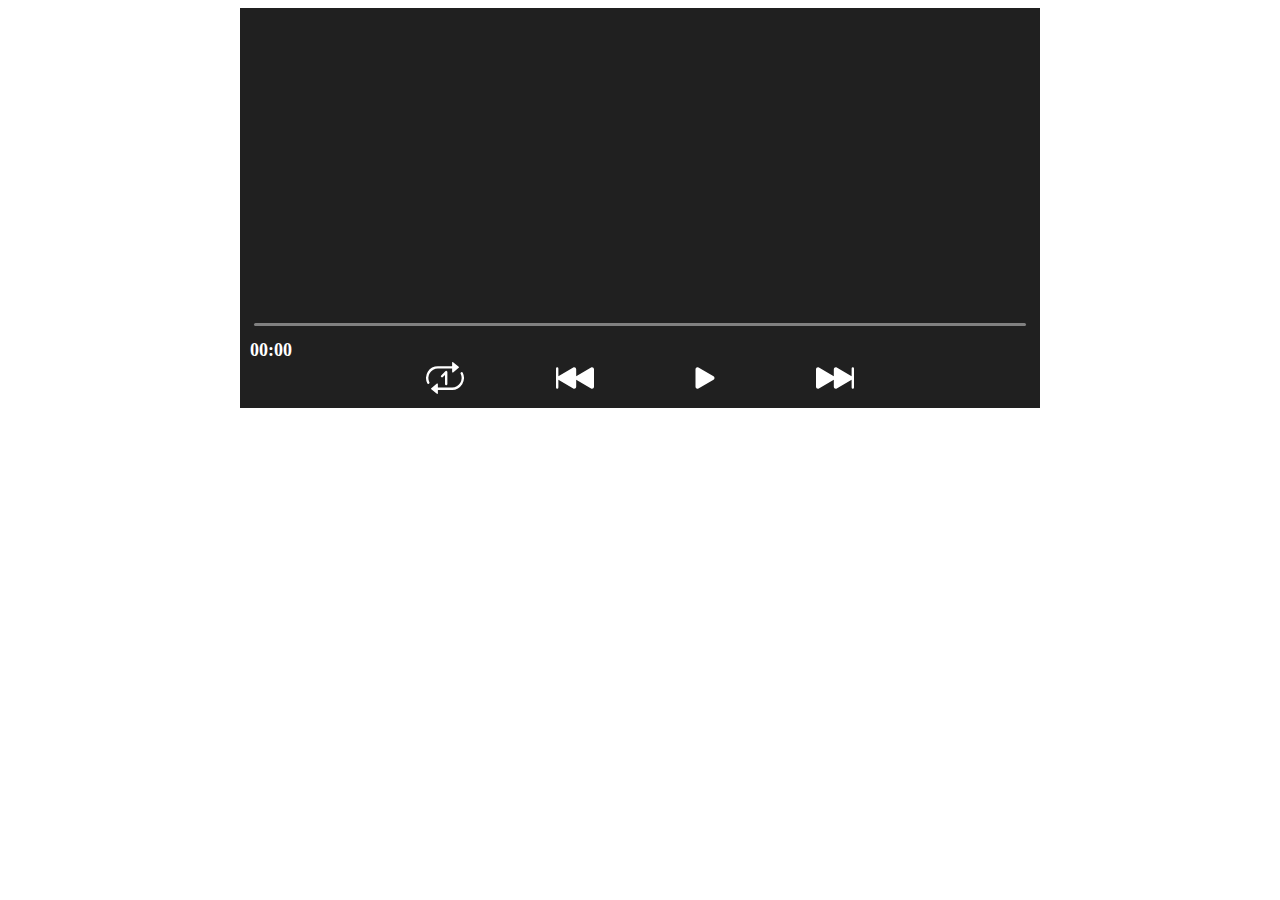
==== index.html @ 44ff8fd1 "first commit" ====
<!DOCTYPE html>
<html lang="en">
<head>
    <meta charset="UTF-8">
    <meta name="viewport" content="width=device-width, initial-scale=1.0">
    <title>Document</title>
    <link rel="stylesheet" href="style.css">
    <script src="./script.js" defer></script>
</head>
<body>

    <div class="audio-container">
        <div class="audio-controls-container">

            <div class="timeline-container">
                <div class="timeline"></div>
            </div>

            <div class="duration-container">
                <div class="current-time">00:00</div>
                <div class="total-time"></div>
            </div>

            <div class="controls">
                
                <button class="looping-btn">
                    <svg xmlns="http://www.w3.org/2000/svg"  fill="currentColor" class="repeat-1" viewBox="0 0 16 16">
                        <path d="M11 4v1.466a.25.25 0 0 0 .41.192l2.36-1.966a.25.25 0 0 0 0-.384l-2.36-1.966a.25.25 0 0 0-.41.192V3H5a5 5 0 0 0-4.48 7.223.5.5 0 0 0 .896-.446A4 4 0 0 1 5 4zm4.48 1.777a.5.5 0 0 0-.896.446A4 4 0 0 1 11 12H5.001v-1.466a.25.25 0 0 0-.41-.192l-2.36 1.966a.25.25 0 0 0 0 .384l2.36 1.966a.25.25 0 0 0 .41-.192V13h6a5 5 0 0 0 4.48-7.223Z"/>
                        <path d="M9 5.5a.5.5 0 0 0-.854-.354l-1.75 1.75a.5.5 0 1 0 .708.708L8 6.707V10.5a.5.5 0 0 0 1 0z"/>
                    </svg>

                    <svg xmlns="http://www.w3.org/2000/svg" fill="currentColor" class="loop" viewBox="0 0 16 16">
                        <path d="M11 5.466V4H5a4 4 0 0 0-3.584 5.777.5.5 0 1 1-.896.446A5 5 0 0 1 5 3h6V1.534a.25.25 0 0 1 .41-.192l2.36 1.966c.12.1.12.284 0 .384l-2.36 1.966a.25.25 0 0 1-.41-.192m3.81.086a.5.5 0 0 1 .67.225A5 5 0 0 1 11 13H5v1.466a.25.25 0 0 1-.41.192l-2.36-1.966a.25.25 0 0 1 0-.384l2.36-1.966a.25.25 0 0 1 .41.192V12h6a4 4 0 0 0 3.585-5.777.5.5 0 0 1 .225-.67Z"/>
                    </svg>
                </button>

                <button class="backward-btn">
                    <svg xmlns="http://www.w3.org/2000/svg" fill="currentColor" class="skip-backward" viewBox="0 0 16 16">
                        <path d="M.5 3.5A.5.5 0 0 0 0 4v8a.5.5 0 0 0 1 0V8.753l6.267 3.636c.54.313 1.233-.066 1.233-.697v-2.94l6.267 3.636c.54.314 1.233-.065 1.233-.696V4.308c0-.63-.693-1.01-1.233-.696L8.5 7.248v-2.94c0-.63-.692-1.01-1.233-.696L1 7.248V4a.5.5 0 0 0-.5-.5"/>
                      </svg>
                </button>

                <button class="play-paused-btn">
                    <svg xmlns="http://www.w3.org/2000/svg" fill="currentColor" class="play" viewBox="0 0 16 16">
                        <path d="m11.596 8.697-6.363 3.692c-.54.313-1.233-.066-1.233-.697V4.308c0-.63.692-1.01 1.233-.696l6.363 3.692a.802.802 0 0 1 0 1.393"/>
                        </svg>
                        
                        <svg xmlns="http://www.w3.org/2000/svg" fill="currentColor" class="pause" viewBox="0 0 16 16">
                            <path d="M5.5 3.5A1.5 1.5 0 0 1 7 5v6a1.5 1.5 0 0 1-3 0V5a1.5 1.5 0 0 1 1.5-1.5m5 0A1.5 1.5 0 0 1 12 5v6a1.5 1.5 0 0 1-3 0V5a1.5 1.5 0 0 1 1.5-1.5"/>
                            </svg>
                </button>
                            
                 <button class="foward-btn">
                    <svg xmlns="http://www.w3.org/2000/svg" fill="currentColor" class="skip-forward" viewBox="0 0 16 16">
                        <path d="M15.5 3.5a.5.5 0 0 1 .5.5v8a.5.5 0 0 1-1 0V8.753l-6.267 3.636c-.54.313-1.233-.066-1.233-.697v-2.94l-6.267 3.636C.693 12.703 0 12.324 0 11.693V4.308c0-.63.693-1.01 1.233-.696L7.5 7.248v-2.94c0-.63.693-1.01 1.233-.696L15 7.248V4a.5.5 0 0 1 .5-.5"/>
                    </svg>
                 </button>
            </div>

        </div>
        <audio src="./assests/music/Dax_-__I_Can't_Breathe__(Official_Music_Video)(256k).mp3"></audio>
    </div>

    
</body>
</html>
---- style.css ----
.audio-container {
    max-width: 800px;
    height: 400px;
    margin-inline: auto;
    background-color: rgb(32, 32, 32);

    display: flex;
    align-items: center;

    position: relative;
}

.audio-controls-container {
    position: absolute;
    bottom: 0;
    left: 0;
    right: 0;
    color: white;
}

.audio-controls-container .controls {
    display: flex;
    align-items: center;
    justify-content: center;
    gap: 5rem;
    padding: .25rem;
}

    
.audio-controls-container .controls button {
    background: none;
    border: none;
    width: 50px;
    height: 50px;
    color: inherit;
    cursor: pointer;
}

.audio-container.paused .play {
    display: none;
}

.audio-container:not(.paused) .pause {
    display: none;
}

.timeline-container {
    height: 7px;
}

.timeline {
   height: 3px;
   margin-inline: .9rem;
   position: relative;
   background-color: gray;
   cursor: pointer;
   border-radius: 5px;
}

.timeline-container:hover .timeline{
    height: 100%;
}
   
.timeline::before {
    content: '';
    position: absolute;
    top: 0;
    bottom: 0;
    left: 0;
    border-radius: 5px;
    background-color: rgb(196, 196, 196);
    right: calc(100% - var(--preview-positon) * 100%);
}

.timeline::after {
    content: '';
    position: absolute;
    top: 0;
    bottom: 0;
    left: 0;
    background-color: rgb(255, 0, 0);
    border-radius: 5px;
    right: calc(100% - var(--preview-positon) * 100%);
}

audio {
    width: 100%;
    height: 40%;
}

.duration-container {
    padding: 10px;
    display: flex;
    justify-content: space-between;
    font-size: 18px;
    font-weight: bold;
    height: 0;
}

.audio-container.repeate .repeat-1 {
    display: none;
}

.audio-container:not(.repeate) .loop {
    display: none;
}
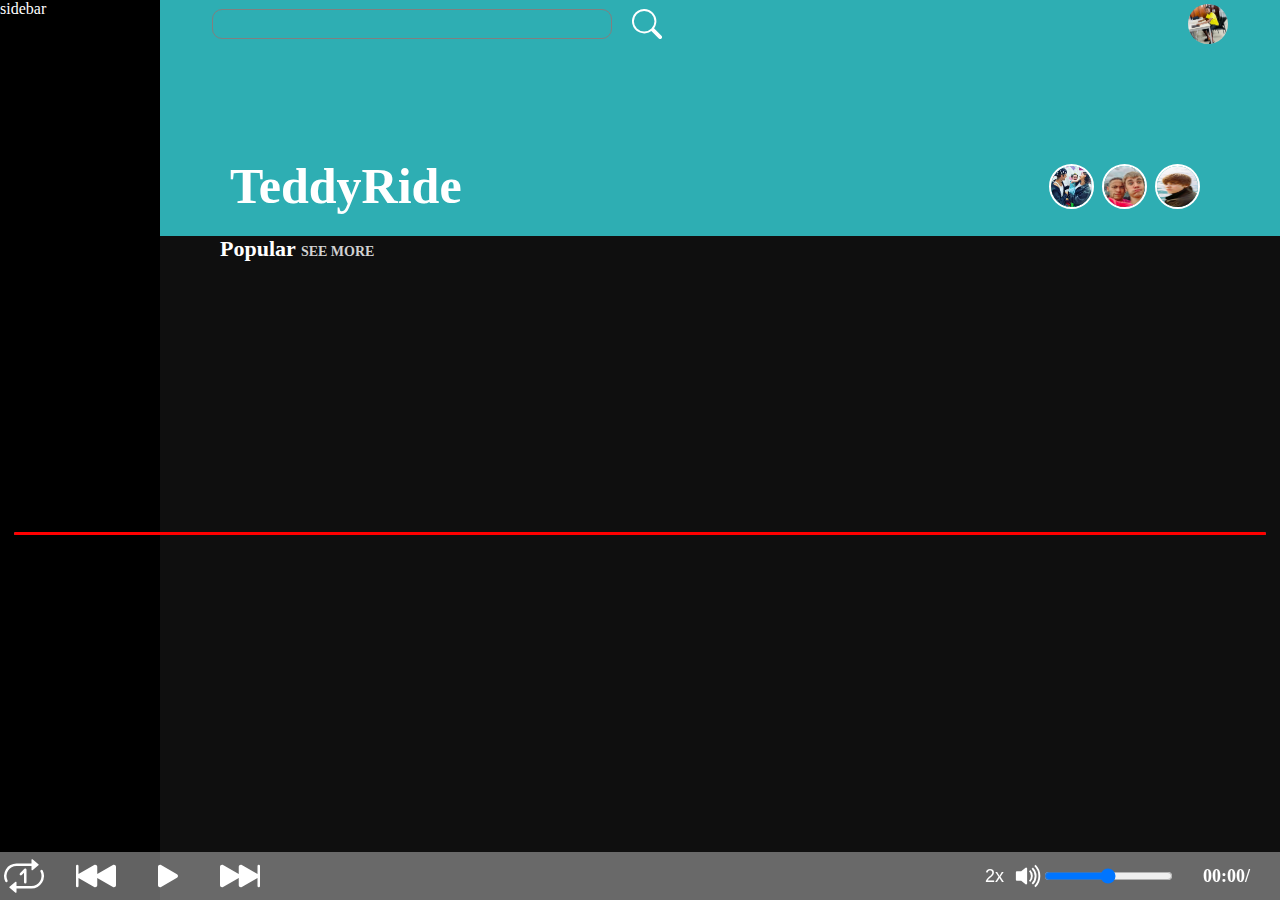
==== commit e8641a64: "music app" ====
--- a/index.html
+++ b/index.html
@@ -9,18 +9,165 @@
 </head>
 <body>
 
-    <div class="audio-container">
+    <div class="audio-container container" data-volume-level = 'high'>
+
+        <div class="sidebar">sidebar</div>
+        <div class="upper-middle-section">
+
+            <div class="upper-header">
+
+                <div class="left-section">
+                    <input type="text" class="search-bar">
+                    <svg xmlns="http://www.w3.org/2000/svg" fill="currentColor" class="search-icon" viewBox="0 0 16 16">
+                        <path d="M11.742 10.344a6.5 6.5 0 1 0-1.397 1.398h-.001q.044.06.098.115l3.85 3.85a1 1 0 0 0 1.415-1.414l-3.85-3.85a1 1 0 0 0-.115-.1zM12 6.5a5.5 5.5 0 1 1-11 0 5.5 5.5 0 0 1 11 0"/>
+                      </svg>
+                </div>
+
+                <div class="right-section">
+                    <img  class="profile-pic" src="./assests/img/img.jpg" alt="Profile">
+                </div>
+
+                <div class="bottom-header">
+
+                    <div class="atist-name-container">
+                        <h2 class="atist-name">TeddyRide</h2>
+                    </div>
+
+                    <div class="related-artist-container">
+                        <div class="picture">
+                            <img class="profile-pic" src="./assests/img/img3.png">
+                        </div>
+
+                        <div class="picture">
+                            <img class="profile-pic" src="./assests/img/img4.png">
+                        </div>
+
+                        <div class="picture">
+                            <img class="profile-pic" src="./assests/img/img1.jpg">
+                        </div>
+                        
+                    </div>
+                </div>
+            </div>
+        </div>
+
+        <div class="lower-middle-section-grid">
+            <div class="middle-left-section">
+                <p class="popular-music-description">Popular <span>SEE MORE</span></p>
+
+                <div class="popular-music-container">
+
+                    <!--
+                    <div class="popular-music">
+        
+                     
+                        <div class="id-icon-wrapper">
+                            <div class="id">1</div>
+                            <svg xmlns="http://www.w3.org/2000/svg" fill="currentColor" class="play-music-icon" viewBox="0 0 16 16">
+                                <path d="m11.596 8.697-6.363 3.692c-.54.313-1.233-.066-1.233-.697V4.308c0-.63.692-1.01 1.233-.696l6.363 3.692a.802.802 0 0 1 0 1.393"/>
+                            </svg>
+                        </div>
+        
+                        <div class="popular-music-name">
+        
+                            <div class="artist-name-wrapper">
+                                <p class="music-name">To be a man(rapper Dax)</p>
+                                <p class="artist-name">Dax, Abraham, Hawa</p>
+                            </div>
+                        </div>
+        
+                        <div class="audio-info">
+                            <div class="audio-duration">2:22</div>
+                        </div>
+                    
+                        
+                    </div>
+                    -->
+
+                </div>
+    
+            </div>
+        <!--
+
+            <div class="middle-right-secion">
+
+                <p class="album-music-description">Albums <span>SEE MORE</span></p>
+
+                <div class="album-container">
+    
+                    <div class="album-wrapper">
+                        <div class="album-image-wrapper">
+                            <img class="album" src="./assests/img/img3.png" alt="">
+                        </div>
+    
+                        <div class="album-info">
+                            <p class="album-artist">Christph the Change</p>
+                            <p class="album-year">2020</p>
+                        </div>
+                    </div>
+    
+                    <div class="album-wrapper">
+                        <div class="album-image-wrapper">
+                            <img class="album" src="./assests/img/img1.jpg" alt="">
+                        </div>
+    
+                        <div class="album-info">
+                            <p class="album-artist">Justin Bieber</p>
+                            <p class="album-year">2018</p>
+                        </div>
+                    </div>
+
+                    <div class="album-wrapper">
+                        <div class="album-image-wrapper">
+                            <img class="album" src="./assests/img/img2.jpg" alt="">
+                        </div>
+    
+                        <div class="album-info">
+                            <p class="album-artist">Christph the Change</p>
+                            <p class="album-year">2020</p>
+                        </div>
+                    </div>
+                </div>
+                
+
+               <p class="playlist-music-description">Playlist <span>SEE MORE</span></p>
+                <div class="playlist-wrapper">
+                    <div class="album-wrapper">
+                        <div class="album-image-wrapper">
+                            <img class="album" src="./assests/img/img3.png" alt="">
+                        </div>
+    
+                        <div class="album-info">
+                            <p class="album-artist">Christph the Change</p>
+                            <p class="album-year">2020</p>
+                        </div>
+                    </div>
+    
+                    <div class="album-wrapper">
+                        <div class="album-image-wrapper">
+                            <img class="album" src="./assests/img/img1.jpg" alt="">
+                        </div>
+    
+                        <div class="album-info">
+                            <p class="album-artist">Justin Bieber</p>
+                            <p class="album-year">2018</p>
+                        </div>
+                    </div>
+                </div>
+
+            </div>
+            -->
+
+        </div>
+
+
+        <div class="timeline-container">
+            <div class="timeline"></div>
+        </div>
         <div class="audio-controls-container">
 
-            <div class="timeline-container">
-                <div class="timeline"></div>
-            </div>
-
-            <div class="duration-container">
-                <div class="current-time">00:00</div>
-                <div class="total-time"></div>
-            </div>
-
+
+            
             <div class="controls">
                 
                 <button class="looping-btn">
@@ -29,9 +176,9 @@
                         <path d="M9 5.5a.5.5 0 0 0-.854-.354l-1.75 1.75a.5.5 0 1 0 .708.708L8 6.707V10.5a.5.5 0 0 0 1 0z"/>
                     </svg>
 
-                    <svg xmlns="http://www.w3.org/2000/svg" fill="currentColor" class="loop" viewBox="0 0 16 16">
-                        <path d="M11 5.466V4H5a4 4 0 0 0-3.584 5.777.5.5 0 1 1-.896.446A5 5 0 0 1 5 3h6V1.534a.25.25 0 0 1 .41-.192l2.36 1.966c.12.1.12.284 0 .384l-2.36 1.966a.25.25 0 0 1-.41-.192m3.81.086a.5.5 0 0 1 .67.225A5 5 0 0 1 11 13H5v1.466a.25.25 0 0 1-.41.192l-2.36-1.966a.25.25 0 0 1 0-.384l2.36-1.966a.25.25 0 0 1 .41.192V12h6a4 4 0 0 0 3.585-5.777.5.5 0 0 1 .225-.67Z"/>
-                    </svg>
+                        <svg xmlns="http://www.w3.org/2000/svg" fill="currentColor" class="loop" viewBox="0 0 16 16">
+                            <path d="M11 5.466V4H5a4 4 0 0 0-3.584 5.777.5.5 0 1 1-.896.446A5 5 0 0 1 5 3h6V1.534a.25.25 0 0 1 .41-.192l2.36 1.966c.12.1.12.284 0 .384l-2.36 1.966a.25.25 0 0 1-.41-.192m3.81.086a.5.5 0 0 1 .67.225A5 5 0 0 1 11 13H5v1.466a.25.25 0 0 1-.41.192l-2.36-1.966a.25.25 0 0 1 0-.384l2.36-1.966a.25.25 0 0 1 .41.192V12h6a4 4 0 0 0 3.585-5.777.5.5 0 0 1 .225-.67Z"/>
+                        </svg>
                 </button>
 
                 <button class="backward-btn">
@@ -51,15 +198,49 @@
                 </button>
                             
                  <button class="foward-btn">
-                    <svg xmlns="http://www.w3.org/2000/svg" fill="currentColor" class="skip-forward" viewBox="0 0 16 16">
-                        <path d="M15.5 3.5a.5.5 0 0 1 .5.5v8a.5.5 0 0 1-1 0V8.753l-6.267 3.636c-.54.313-1.233-.066-1.233-.697v-2.94l-6.267 3.636C.693 12.703 0 12.324 0 11.693V4.308c0-.63.693-1.01 1.233-.696L7.5 7.248v-2.94c0-.63.693-1.01 1.233-.696L15 7.248V4a.5.5 0 0 1 .5-.5"/>
-                    </svg>
-                 </button>
-            </div>
-
-        </div>
-        <audio src="./assests/music/Dax_-__I_Can't_Breathe__(Official_Music_Video)(256k).mp3"></audio>
-    </div>
+                                <svg xmlns="http://www.w3.org/2000/svg" fill="currentColor" class="skip-forward" viewBox="0 0 16 16">
+                                    <path d="M15.5 3.5a.5.5 0 0 1 .5.5v8a.5.5 0 0 1-1 0V8.753l-6.267 3.636c-.54.313-1.233-.066-1.233-.697v-2.94l-6.267 3.636C.693 12.703 0 12.324 0 11.693V4.308c0-.63.693-1.01 1.233-.696L7.5 7.248v-2.94c0-.63.693-1.01 1.233-.696L15 7.248V4a.5.5 0 0 1 .5-.5"/>
+                                </svg>
+                </button>
+
+                </div>
+
+                <div class="right-controls">
+
+                    <button class="playback-btn">2x</button>
+                    <div class="volume-container">
+                         <button class="muted-btn">
+                             <svg xmlns="http://www.w3.org/2000/svg" width="16" height="16" fill="currentColor" class="high" viewBox="0 0 16 16">
+                                    <path d="M11.536 14.01A8.47 8.47 0 0 0 14.026 8a8.47 8.47 0 0 0-2.49-6.01l-.708.707A7.48 7.48 0 0 1 13.025 8c0 2.071-.84 3.946-2.197 5.303z"/>
+                                    <path d="M10.121 12.596A6.48 6.48 0 0 0 12.025 8a6.48 6.48 0 0 0-1.904-4.596l-.707.707A5.48 5.48 0 0 1 11.025 8a5.48 5.48 0 0 1-1.61 3.89z"/>
+                                    <path d="M8.707 11.182A4.5 4.5 0 0 0 10.025 8a4.5 4.5 0 0 0-1.318-3.182L8 5.525A3.5 3.5 0 0 1 9.025 8 3.5 3.5 0 0 1 8 10.475zM6.717 3.55A.5.5 0 0 1 7 4v8a.5.5 0 0 1-.812.39L3.825 10.5H1.5A.5.5 0 0 1 1 10V6a.5.5 0 0 1 .5-.5h2.325l2.363-1.89a.5.5 0 0 1 .529-.06"/>
+                             </svg>
+                         
+                             <svg xmlns="http://www.w3.org/2000/svg" width="16" height="16" fill="currentColor" class="low" viewBox="0 0 16 16">
+                                     <path d="M9 4a.5.5 0 0 0-.812-.39L5.825 5.5H3.5A.5.5 0 0 0 3 6v4a.5.5 0 0 0 .5.5h2.325l2.363 1.89A.5.5 0 0 0 9 12zm3.025 4a4.5 4.5 0 0 1-1.318 3.182L10 10.475A3.5 3.5 0 0 0 11.025 8 3.5 3.5 0 0 0 10 5.525l.707-.707A4.5 4.5 0 0 1 12.025 8"/>
+                             </svg>
+                         
+                             <svg xmlns="http://www.w3.org/2000/svg" width="16" height="16" fill="currentColor" class="muted" viewBox="0 0 16 16">
+                                     <path d="M6.717 3.55A.5.5 0 0 1 7 4v8a.5.5 0 0 1-.812.39L3.825 10.5H1.5A.5.5 0 0 1 1 10V6a.5.5 0 0 1 .5-.5h2.325l2.363-1.89a.5.5 0 0 1 .529-.06m7.137 2.096a.5.5 0 0 1 0 .708L12.207 8l1.647 1.646a.5.5 0 0 1-.708.708L11.5 8.707l-1.646 1.647a.5.5 0 0 1-.708-.708L10.793 8 9.146 6.354a.5.5 0 1 1 .708-.708L11.5 7.293l1.646-1.647a.5.5 0 0 1 .708 0"/>
+                             </svg>
+                         </button>
+        
+                         <input type="range" class="volume-slider" min="0" max="1" step="any">
+                       
+                    </div>
+                    
+                    <div class="duration-container">
+                    <div class="current-time">00:00</div>
+                    /
+                    <div class="total-time"></div>
+
+                </div>
+                
+            </div>
+
+        </div>
+        <audio src=""></audio>
+        </div>
 
     
 </body>
--- a/style.css
+++ b/style.css
@@ -1,39 +1,302 @@
+*{
+    box-sizing: border-box;
+    margin: 0;
+    padding: 0;
+}
+
+body{
+    background-color:rgb(15, 15, 15) ;
+    height: 100vh;
+}
 
 
 .audio-container {
-    max-width: 800px;
-    height: 400px;
-    margin-inline: auto;
-    background-color: rgb(32, 32, 32);
-
-    display: flex;
-    align-items: center;
-
+    max-width: 1500px;
+    height: 591px;
+  
+    color: white;
+}
+
+.sidebar {
+    background-color: black;
+    position: fixed;
+    left: 0;
+    top: 0;
+    bottom: 0;
+    width: 160px;
+}
+
+.upper-middle-section {
+    background-color:rgb(46, 174, 179);
+    margin-left: 160px;
+    height: 40%;
     position: relative;
 }
 
+.upper-header {
+    display: flex;
+    justify-content: space-between;
+    align-items: center;
+    padding-left: 2rem;
+    padding-right: 2rem;
+    height: 20%;
+}
+
+.upper-header .left-section {
+    flex: 2;
+    height: 50px;
+    display: flex;
+    align-items: center;
+
+}
+
+.search-bar {
+    background: none;
+    height: 30px;
+    width: 400px;
+    border-radius: 10px;
+    margin-right: 20px;
+    margin-left: 20px;
+    color: white;
+    border: 1px solid gray;
+    outline: none;
+    font-size: 20px;
+    padding: .5rem;
+}
+
+.left-section .search-icon {
+    width: 30px;
+    height: 30px;
+    cursor: pointer;
+}
+
+.upper-header .right-section {
+    flex: 2;
+    height: 50px;
+    display: flex;
+    justify-content: flex-end;
+    align-items: center;
+}
+
+.right-section .profile-pic {
+    width: 40px;
+    height: 40px;
+    border-radius: 50%;
+    margin-right: 20px;
+}
+
+.bottom-header {
+    position: absolute;
+    bottom: 25px;
+    left: 0;
+    right: 0;
+    height: 50px;
+
+    display: flex;
+    align-items: center;
+    justify-content: space-between;
+}
+
+.atist-name {
+    font-size: 50px;
+    margin-left: 70px;
+}
+
+.related-artist-container {
+    display: flex;
+    gap: 0.5rem;
+    margin-right: 80px;
+}
+
+.picture {
+    width: 45px;
+    height: 45px;
+    border-radius: 50%;
+    border: 2px solid white;
+    z-index: 2;
+}
+.picture .profile-pic {
+    width: 41px;
+    height: 41px;
+    border-radius: 50%;
+    object-position: center;
+    
+}
+
+.lower-middle-section-grid {
+    margin-left: 150px;
+    height: 50%;
+    display: grid;
+    grid-template-columns: repeat(2 , 1fr);
+
+}
+
+
+.lower-middle-section {
+}
+
+
+.popular-music-description {
+    margin-left: 70px;
+    font-size: 22px;
+    font-weight: 600;
+    cursor: pointer;
+    }
+    
+.middle-right-secion {
+    margin-left: 50px;
+}
+
+.album-music-description,
+.playlist-music-description {
+    font-size: 22px;
+    font-weight: 600;
+    cursor: pointer;
+}
+
+.album-music-description span,
+.playlist-music-description span,
+.popular-music-description span {
+    font-size: 14px;
+    color: rgb(209, 209, 209);
+}
+
+.album-container {
+    display: flex;
+}
+
+.album-wrapper {
+    margin-top: 10px;
+    margin-right: 30px;
+}
+
+.album {
+    width: 150px;
+    height: 150px;
+    object-fit: cover;
+}
+
+.album-info {
+
+}
+
+.album-artist {
+    font-size: 14px;
+    font-weight: 600;
+    font-family: 'Segoe UI', Tahoma, Geneva, Verdana, sans-serif;
+}
+
+.album-year {
+    color: rgb(201, 201, 201);
+    font-weight: 700;
+    font-size: 15px;
+}
+
+.popular-music-container {
+    display: flex;
+    flex-direction: column;
+}
+
+
+.popular-music {
+    margin-left: 80px;
+    width: 500px;
+  display: flex;
+    margin-bottom: 20px;
+    padding: .5rem;
+}
+
+.popular-music:hover {
+    background-color: black;
+    cursor: pointer;
+}
+
+.id-icon-wrapper {
+    display: flex;
+    align-items: center;
+    justify-content: space-between;
+    width: 50px;
+    margin-right: 15px;
+}
+
+.id {
+    font-size: 19px;
+    font-family: 'Segoe UI', Tahoma, Geneva, Verdana, sans-serif;
+}
+    
+.play-music-icon,
+.search-icon {
+    width: 20px;
+    height: 20px;
+    cursor: pointer;
+}
+
+.play-music-icon:hover {
+    opacity: .8;
+}
+
+.popular-music-name {
+    display: flex;
+    align-items: center;
+    justify-content: space-between;
+    width: 250px;
+    flex: 2;
+}
+
+.music-name {
+    font-size: 16px;
+    font-weight: bold;
+}
+
+.artist-name {
+    font-family: 'Segoe UI', Tahoma, Geneva, Verdana, sans-serif;
+    font-size: 16px;
+    color: rgb(199, 199, 199);
+}
+
+.audio-duration {
+    font-weight: bold;
+    font-family: 'Segoe UI', Tahoma, Geneva, Verdana, sans-serif;
+    color: rgb(196, 196, 196);
+}
+
+.playlist-music-description {
+    margin-top: 30px;
+}
+
+.playlist-wrapper {
+    display: flex;
+}
+
 .audio-controls-container {
-    position: absolute;
+    position: fixed;
     bottom: 0;
     left: 0;
     right: 0;
     color: white;
+    background:rgba(196, 196, 196, 0.5);
+    z-index: 4;
+
+    display: flex;
+    justify-content: space-between;
+    align-items: center;
 }
 
 .audio-controls-container .controls {
     display: flex;
     align-items: center;
     justify-content: center;
-    gap: 5rem;
+    gap: 2rem;
     padding: .25rem;
+    z-index: 10;
 }
 
     
 .audio-controls-container .controls button {
     background: none;
     border: none;
-    width: 50px;
-    height: 50px;
+    width: 40px;
+    height: 40px;
     color: inherit;
     cursor: pointer;
 }
@@ -70,8 +333,8 @@
     bottom: 0;
     left: 0;
     border-radius: 5px;
-    background-color: rgb(196, 196, 196);
-    right: calc(100% - var(--preview-positon) * 100%);
+    background-color: green;
+    right: calc(100% - var(--preview-position) * 100%);
 }
 
 .timeline::after {
@@ -80,9 +343,9 @@
     top: 0;
     bottom: 0;
     left: 0;
-    background-color: rgb(255, 0, 0);
+    background-color: red;
     border-radius: 5px;
-    right: calc(100% - var(--preview-positon) * 100%);
+    right: calc(100% - var(--progress-position) * 100%);
 }
 
 audio {
@@ -90,13 +353,61 @@
     height: 40%;
 }
 
+.right-controls {
+    display: flex;
+    align-items: center;
+}
+
+.playback-btn {
+    background: none;
+    border: none;
+    font-size: 18px;
+    color: white;
+    margin-right: 10px;
+    cursor: pointer;
+}
+
 .duration-container {
-    padding: 10px;
-    display: flex;
-    justify-content: space-between;
+    padding-left: 30px;
+    padding-right: 30px;
+    display: flex;
+    justify-content: space-between;
+    align-items: center;
     font-size: 18px;
-    font-weight: bold;
-    height: 0;
+    font-weight: bold;  
+    color:white;
+}
+
+.volume-container {
+    display: flex;
+    align-items: center;
+}
+
+.muted-btn {
+    background: none;
+    border: none;
+    color: white;
+    width: 30px;
+    height: 30px;
+}
+
+.muted, .low, .high {
+    display: none;
+}
+
+.audio-container[data-volume-level = 'muted'] .muted {
+    display: block;
+}
+.audio-container[data-volume-level = 'low'] .low {
+    display: block;
+}
+.audio-container[data-volume-level = 'high'] .high{
+    display: block;
+}
+
+.muted, .low, .high {
+    width: 30px;
+    height: 30px;
 }
 
 .audio-container.repeate .repeat-1 {
@@ -105,4 +416,5 @@
 
 .audio-container:not(.repeate) .loop {
     display: none;
-}+}
+
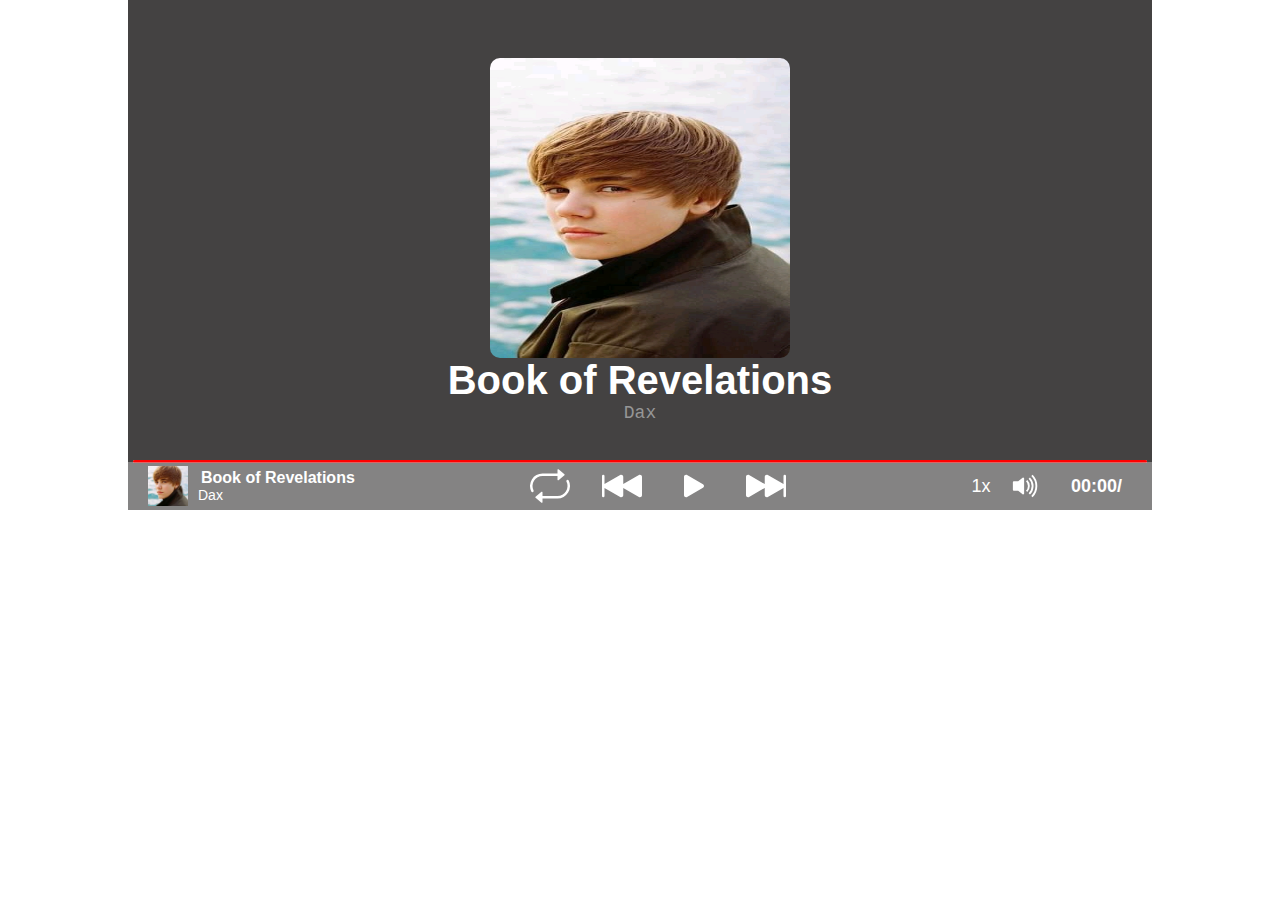
==== commit c2e13d04: "music app" ====
--- a/index.html
+++ b/index.html
@@ -11,174 +11,44 @@
 
     <div class="audio-container container" data-volume-level = 'high'>
 
-        <div class="sidebar">sidebar</div>
-        <div class="upper-middle-section">
+        <section class="music-name-picture-wrapper container">
+            <img class="music-picture" src="./assests/img/img1.jpg" alt="Music Image"/>
 
-            <div class="upper-header">
+            <div class="music-name-wrapper">
+                    <h2 class="music-title">Happier</h2>
+                    <p class="music-artist-name">(Prod by Ed Sherran)</p>
+            </div>
+                
+        </section>
 
-                <div class="left-section">
-                    <input type="text" class="search-bar">
-                    <svg xmlns="http://www.w3.org/2000/svg" fill="currentColor" class="search-icon" viewBox="0 0 16 16">
-                        <path d="M11.742 10.344a6.5 6.5 0 1 0-1.397 1.398h-.001q.044.06.098.115l3.85 3.85a1 1 0 0 0 1.415-1.414l-3.85-3.85a1 1 0 0 0-.115-.1zM12 6.5a5.5 5.5 0 1 1-11 0 5.5 5.5 0 0 1 11 0"/>
-                      </svg>
-                </div>
+        <section class="timeline-container container">
+            <div class="timeline"></div>
+        </section>
 
-                <div class="right-section">
-                    <img  class="profile-pic" src="./assests/img/img.jpg" alt="Profile">
-                </div>
+        <section class="audio-controls-container container">
 
-                <div class="bottom-header">
-
-                    <div class="atist-name-container">
-                        <h2 class="atist-name">TeddyRide</h2>
-                    </div>
-
-                    <div class="related-artist-container">
-                        <div class="picture">
-                            <img class="profile-pic" src="./assests/img/img3.png">
-                        </div>
-
-                        <div class="picture">
-                            <img class="profile-pic" src="./assests/img/img4.png">
-                        </div>
-
-                        <div class="picture">
-                            <img class="profile-pic" src="./assests/img/img1.jpg">
-                        </div>
-                        
-                    </div>
+            <div class="left-controls">
+                <img class="music-img" src="" alt="Music Image"/>
+                
+                <div class="music-name-wrapper">
+                    <h2 class="music-name">Happier</h2>
+                    <p class="music-artist">(Prod by Ed Sherran)</p>
                 </div>
             </div>
-        </div>
 
-        <div class="lower-middle-section-grid">
-            <div class="middle-left-section">
-                <p class="popular-music-description">Popular <span>SEE MORE</span></p>
-
-                <div class="popular-music-container">
-
-                    <!--
-                    <div class="popular-music">
-        
-                     
-                        <div class="id-icon-wrapper">
-                            <div class="id">1</div>
-                            <svg xmlns="http://www.w3.org/2000/svg" fill="currentColor" class="play-music-icon" viewBox="0 0 16 16">
-                                <path d="m11.596 8.697-6.363 3.692c-.54.313-1.233-.066-1.233-.697V4.308c0-.63.692-1.01 1.233-.696l6.363 3.692a.802.802 0 0 1 0 1.393"/>
-                            </svg>
-                        </div>
-        
-                        <div class="popular-music-name">
-        
-                            <div class="artist-name-wrapper">
-                                <p class="music-name">To be a man(rapper Dax)</p>
-                                <p class="artist-name">Dax, Abraham, Hawa</p>
-                            </div>
-                        </div>
-        
-                        <div class="audio-info">
-                            <div class="audio-duration">2:22</div>
-                        </div>
-                    
-                        
-                    </div>
-                    -->
-
-                </div>
-    
-            </div>
-        <!--
-
-            <div class="middle-right-secion">
-
-                <p class="album-music-description">Albums <span>SEE MORE</span></p>
-
-                <div class="album-container">
-    
-                    <div class="album-wrapper">
-                        <div class="album-image-wrapper">
-                            <img class="album" src="./assests/img/img3.png" alt="">
-                        </div>
-    
-                        <div class="album-info">
-                            <p class="album-artist">Christph the Change</p>
-                            <p class="album-year">2020</p>
-                        </div>
-                    </div>
-    
-                    <div class="album-wrapper">
-                        <div class="album-image-wrapper">
-                            <img class="album" src="./assests/img/img1.jpg" alt="">
-                        </div>
-    
-                        <div class="album-info">
-                            <p class="album-artist">Justin Bieber</p>
-                            <p class="album-year">2018</p>
-                        </div>
-                    </div>
-
-                    <div class="album-wrapper">
-                        <div class="album-image-wrapper">
-                            <img class="album" src="./assests/img/img2.jpg" alt="">
-                        </div>
-    
-                        <div class="album-info">
-                            <p class="album-artist">Christph the Change</p>
-                            <p class="album-year">2020</p>
-                        </div>
-                    </div>
-                </div>
-                
-
-               <p class="playlist-music-description">Playlist <span>SEE MORE</span></p>
-                <div class="playlist-wrapper">
-                    <div class="album-wrapper">
-                        <div class="album-image-wrapper">
-                            <img class="album" src="./assests/img/img3.png" alt="">
-                        </div>
-    
-                        <div class="album-info">
-                            <p class="album-artist">Christph the Change</p>
-                            <p class="album-year">2020</p>
-                        </div>
-                    </div>
-    
-                    <div class="album-wrapper">
-                        <div class="album-image-wrapper">
-                            <img class="album" src="./assests/img/img1.jpg" alt="">
-                        </div>
-    
-                        <div class="album-info">
-                            <p class="album-artist">Justin Bieber</p>
-                            <p class="album-year">2018</p>
-                        </div>
-                    </div>
-                </div>
-
-            </div>
-            -->
-
-        </div>
-
-
-        <div class="timeline-container">
-            <div class="timeline"></div>
-        </div>
-        <div class="audio-controls-container">
-
-
-            
             <div class="controls">
                 
                 <button class="looping-btn">
-                    <svg xmlns="http://www.w3.org/2000/svg"  fill="currentColor" class="repeat-1" viewBox="0 0 16 16">
+
+                    <svg xmlns="http://www.w3.org/2000/svg" fill="currentColor" class="loop" viewBox="0 0 16 16">
+                        <path d="M11 5.466V4H5a4 4 0 0 0-3.584 5.777.5.5 0 1 1-.896.446A5 5 0 0 1 5 3h6V1.534a.25.25 0 0 1 .41-.192l2.36 1.966c.12.1.12.284 0 .384l-2.36 1.966a.25.25 0 0 1-.41-.192m3.81.086a.5.5 0 0 1 .67.225A5 5 0 0 1 11 13H5v1.466a.25.25 0 0 1-.41.192l-2.36-1.966a.25.25 0 0 1 0-.384l2.36-1.966a.25.25 0 0 1 .41.192V12h6a4 4 0 0 0 3.585-5.777.5.5 0 0 1 .225-.67Z"/>
+                    </svg>
+
+                    <svg xmlns="http://www.w3.org/2000/svg"  fill="currentColor" class="repeat" viewBox="0 0 16 16">
                         <path d="M11 4v1.466a.25.25 0 0 0 .41.192l2.36-1.966a.25.25 0 0 0 0-.384l-2.36-1.966a.25.25 0 0 0-.41.192V3H5a5 5 0 0 0-4.48 7.223.5.5 0 0 0 .896-.446A4 4 0 0 1 5 4zm4.48 1.777a.5.5 0 0 0-.896.446A4 4 0 0 1 11 12H5.001v-1.466a.25.25 0 0 0-.41-.192l-2.36 1.966a.25.25 0 0 0 0 .384l2.36 1.966a.25.25 0 0 0 .41-.192V13h6a5 5 0 0 0 4.48-7.223Z"/>
                         <path d="M9 5.5a.5.5 0 0 0-.854-.354l-1.75 1.75a.5.5 0 1 0 .708.708L8 6.707V10.5a.5.5 0 0 0 1 0z"/>
                     </svg>
 
-                        <svg xmlns="http://www.w3.org/2000/svg" fill="currentColor" class="loop" viewBox="0 0 16 16">
-                            <path d="M11 5.466V4H5a4 4 0 0 0-3.584 5.777.5.5 0 1 1-.896.446A5 5 0 0 1 5 3h6V1.534a.25.25 0 0 1 .41-.192l2.36 1.966c.12.1.12.284 0 .384l-2.36 1.966a.25.25 0 0 1-.41-.192m3.81.086a.5.5 0 0 1 .67.225A5 5 0 0 1 11 13H5v1.466a.25.25 0 0 1-.41.192l-2.36-1.966a.25.25 0 0 1 0-.384l2.36-1.966a.25.25 0 0 1 .41.192V12h6a4 4 0 0 0 3.585-5.777.5.5 0 0 1 .225-.67Z"/>
-                        </svg>
                 </button>
 
                 <button class="backward-btn">
@@ -196,18 +66,18 @@
                             <path d="M5.5 3.5A1.5 1.5 0 0 1 7 5v6a1.5 1.5 0 0 1-3 0V5a1.5 1.5 0 0 1 1.5-1.5m5 0A1.5 1.5 0 0 1 12 5v6a1.5 1.5 0 0 1-3 0V5a1.5 1.5 0 0 1 1.5-1.5"/>
                             </svg>
                 </button>
-                            
-                 <button class="foward-btn">
-                                <svg xmlns="http://www.w3.org/2000/svg" fill="currentColor" class="skip-forward" viewBox="0 0 16 16">
-                                    <path d="M15.5 3.5a.5.5 0 0 1 .5.5v8a.5.5 0 0 1-1 0V8.753l-6.267 3.636c-.54.313-1.233-.066-1.233-.697v-2.94l-6.267 3.636C.693 12.703 0 12.324 0 11.693V4.308c0-.63.693-1.01 1.233-.696L7.5 7.248v-2.94c0-.63.693-1.01 1.233-.696L15 7.248V4a.5.5 0 0 1 .5-.5"/>
-                                </svg>
+
+                <button class="forward-btn">
+                    <svg xmlns="http://www.w3.org/2000/svg" fill="currentColor" class="skip-forward" viewBox="0 0 16 16">
+                        <path d="M15.5 3.5a.5.5 0 0 1 .5.5v8a.5.5 0 0 1-1 0V8.753l-6.267 3.636c-.54.313-1.233-.066-1.233-.697v-2.94l-6.267 3.636C.693 12.703 0 12.324 0 11.693V4.308c0-.63.693-1.01 1.233-.696L7.5 7.248v-2.94c0-.63.693-1.01 1.233-.696L15 7.248V4a.5.5 0 0 1 .5-.5"/>
+                    </svg>
                 </button>
 
-                </div>
+            </div>
 
-                <div class="right-controls">
+            <div class="right-controls">
 
-                    <button class="playback-btn">2x</button>
+                    <button class="playback-btn">1x</button>
                     <div class="volume-container">
                          <button class="muted-btn">
                              <svg xmlns="http://www.w3.org/2000/svg" width="16" height="16" fill="currentColor" class="high" viewBox="0 0 16 16">
@@ -238,9 +108,10 @@
                 
             </div>
 
-        </div>
+        </section>
+
         <audio src=""></audio>
-        </div>
+    </div>
 
     
 </body>
--- a/style.css
+++ b/style.css
@@ -4,279 +4,72 @@
     padding: 0;
 }
 
+.container {
+    width: 1280px;
+    margin-left: auto;
+    margin-right: auto;
+}
+
 body{
-    background-color:rgb(15, 15, 15) ;
-    height: 100vh;
+    font-family: 'Segoe UI', Tahoma, Geneva, Verdana, sans-serif;
 }
 
 
 .audio-container {
     max-width: 1500px;
-    height: 591px;
-  
-    color: white;
-}
-
-.sidebar {
-    background-color: black;
-    position: fixed;
-    left: 0;
-    top: 0;
-    bottom: 0;
-    width: 160px;
-}
-
-.upper-middle-section {
-    background-color:rgb(46, 174, 179);
-    margin-left: 160px;
-    height: 40%;
+    margin-inline: auto;
+
+    display: flex;
+    flex-direction: column;
+    height: 510px;
+    color: white;
     position: relative;
-}
-
-.upper-header {
-    display: flex;
-    justify-content: space-between;
-    align-items: center;
-    padding-left: 2rem;
-    padding-right: 2rem;
-    height: 20%;
-}
-
-.upper-header .left-section {
-    flex: 2;
-    height: 50px;
-    display: flex;
-    align-items: center;
-
-}
-
-.search-bar {
-    background: none;
-    height: 30px;
-    width: 400px;
+    background-color: rgb(68, 66, 66);
+}
+
+
+.music-name-picture-wrapper {
+    display: flex;
+    flex-direction: column;
+    justify-content: center;
+    align-items: center;
+    height: 460px;
+}
+
+.music-picture {
+    margin-top: 20px;
+    width: 300px;
+    height: 300px;
     border-radius: 10px;
-    margin-right: 20px;
-    margin-left: 20px;
-    color: white;
-    border: 1px solid gray;
-    outline: none;
-    font-size: 20px;
-    padding: .5rem;
-}
-
-.left-section .search-icon {
-    width: 30px;
-    height: 30px;
-    cursor: pointer;
-}
-
-.upper-header .right-section {
-    flex: 2;
-    height: 50px;
-    display: flex;
-    justify-content: flex-end;
-    align-items: center;
-}
-
-.right-section .profile-pic {
-    width: 40px;
-    height: 40px;
-    border-radius: 50%;
-    margin-right: 20px;
-}
-
-.bottom-header {
+}
+
+.music-name-picture-wrapper .music-name-wrapper {
+    display: flex;
+    flex-direction: column;
+    align-items: center;
+}
+
+
+.music-title {
+    font-size: 40px;
+}
+
+.music-artist-name {
+    color: rgb(150, 150, 150);
+    font-size: 18px;
+    font-family: 'Courier New', Courier, monospace;
+}
+
+
+
+.audio-controls-container {
     position: absolute;
-    bottom: 25px;
-    left: 0;
-    right: 0;
-    height: 50px;
-
-    display: flex;
-    align-items: center;
-    justify-content: space-between;
-}
-
-.atist-name {
-    font-size: 50px;
-    margin-left: 70px;
-}
-
-.related-artist-container {
-    display: flex;
-    gap: 0.5rem;
-    margin-right: 80px;
-}
-
-.picture {
-    width: 45px;
-    height: 45px;
-    border-radius: 50%;
-    border: 2px solid white;
-    z-index: 2;
-}
-.picture .profile-pic {
-    width: 41px;
-    height: 41px;
-    border-radius: 50%;
-    object-position: center;
-    
-}
-
-.lower-middle-section-grid {
-    margin-left: 150px;
-    height: 50%;
-    display: grid;
-    grid-template-columns: repeat(2 , 1fr);
-
-}
-
-
-.lower-middle-section {
-}
-
-
-.popular-music-description {
-    margin-left: 70px;
-    font-size: 22px;
-    font-weight: 600;
-    cursor: pointer;
-    }
-    
-.middle-right-secion {
-    margin-left: 50px;
-}
-
-.album-music-description,
-.playlist-music-description {
-    font-size: 22px;
-    font-weight: 600;
-    cursor: pointer;
-}
-
-.album-music-description span,
-.playlist-music-description span,
-.popular-music-description span {
-    font-size: 14px;
-    color: rgb(209, 209, 209);
-}
-
-.album-container {
-    display: flex;
-}
-
-.album-wrapper {
-    margin-top: 10px;
-    margin-right: 30px;
-}
-
-.album {
-    width: 150px;
-    height: 150px;
-    object-fit: cover;
-}
-
-.album-info {
-
-}
-
-.album-artist {
-    font-size: 14px;
-    font-weight: 600;
-    font-family: 'Segoe UI', Tahoma, Geneva, Verdana, sans-serif;
-}
-
-.album-year {
-    color: rgb(201, 201, 201);
-    font-weight: 700;
-    font-size: 15px;
-}
-
-.popular-music-container {
-    display: flex;
-    flex-direction: column;
-}
-
-
-.popular-music {
-    margin-left: 80px;
-    width: 500px;
-  display: flex;
-    margin-bottom: 20px;
-    padding: .5rem;
-}
-
-.popular-music:hover {
-    background-color: black;
-    cursor: pointer;
-}
-
-.id-icon-wrapper {
-    display: flex;
-    align-items: center;
-    justify-content: space-between;
-    width: 50px;
-    margin-right: 15px;
-}
-
-.id {
-    font-size: 19px;
-    font-family: 'Segoe UI', Tahoma, Geneva, Verdana, sans-serif;
-}
-    
-.play-music-icon,
-.search-icon {
-    width: 20px;
-    height: 20px;
-    cursor: pointer;
-}
-
-.play-music-icon:hover {
-    opacity: .8;
-}
-
-.popular-music-name {
-    display: flex;
-    align-items: center;
-    justify-content: space-between;
-    width: 250px;
-    flex: 2;
-}
-
-.music-name {
-    font-size: 16px;
-    font-weight: bold;
-}
-
-.artist-name {
-    font-family: 'Segoe UI', Tahoma, Geneva, Verdana, sans-serif;
-    font-size: 16px;
-    color: rgb(199, 199, 199);
-}
-
-.audio-duration {
-    font-weight: bold;
-    font-family: 'Segoe UI', Tahoma, Geneva, Verdana, sans-serif;
-    color: rgb(196, 196, 196);
-}
-
-.playlist-music-description {
-    margin-top: 30px;
-}
-
-.playlist-wrapper {
-    display: flex;
-}
-
-.audio-controls-container {
-    position: fixed;
     bottom: 0;
     left: 0;
     right: 0;
     color: white;
     background:rgba(196, 196, 196, 0.5);
     z-index: 4;
-
     display: flex;
     justify-content: space-between;
     align-items: center;
@@ -315,16 +108,13 @@
 
 .timeline {
    height: 3px;
-   margin-inline: .9rem;
+   margin-inline: .3rem;
    position: relative;
-   background-color: gray;
+   background-color: rgb(218, 213, 213);
    cursor: pointer;
    border-radius: 5px;
 }
 
-.timeline-container:hover .timeline{
-    height: 100%;
-}
    
 .timeline::before {
     content: '';
@@ -353,6 +143,28 @@
     height: 40%;
 }
 
+.left-controls {
+    display: flex;
+    align-items: center;
+    margin-left: 20px;
+}
+
+.left-controls .music-img {
+    width: 40px;
+    height: 40px;
+    object-fit: cover;
+    margin-right: 10px;
+}
+
+.left-controls .music-name-wrapper .music-name {
+    font-size: 16px; 
+    margin-left: 3px;
+}
+
+.left-controls .music-name-wrapper .music-artist {
+    font-size: 14px;
+}
+
 .right-controls {
     display: flex;
     align-items: center;
@@ -365,7 +177,26 @@
     color: white;
     margin-right: 10px;
     cursor: pointer;
-}
+    width: 40px;
+}
+
+.volume-container {
+    display: flex;
+    align-items: center;
+}
+
+.volume-slider {
+    transform-origin: left;
+    transform: scale(0);
+    width: 0;
+    transition: .2s ease-in-out;
+}
+
+.volume-container:hover .volume-slider {
+    width: 100%;
+    transform: scale(1);
+}
+
 
 .duration-container {
     padding-left: 30px;
@@ -378,10 +209,6 @@
     color:white;
 }
 
-.volume-container {
-    display: flex;
-    align-items: center;
-}
 
 .muted-btn {
     background: none;
@@ -410,11 +237,58 @@
     height: 30px;
 }
 
-.audio-container.repeate .repeat-1 {
-    display: none;
-}
-
-.audio-container:not(.repeate) .loop {
-    display: none;
-}
-
+
+
+
+.audio-container.repeate .loop {
+    display: none;
+}
+
+.audio-container:not(.repeate) .repeate {
+    display: none;
+}
+
+@media (max-width: 1280px) {
+    .container {
+        max-width: 1024px;
+    }
+}
+
+@media (max-width: 1024px) {
+    .container {
+        max-width: 768px;
+    }
+
+    .music-picture {
+        width: 270px;
+        height: 270px;
+    }
+
+    .music-title {
+        font-size: 35px;
+    }
+
+    .audio-controls-container .controls button {
+        width: 25px;
+        height: 25px;
+    }
+}
+
+@media (max-width: 768px) {
+    .container {
+        max-width: 640px;
+    }
+}
+
+@media (max-width: 640px) {
+    .container {
+        max-width: 475px;
+    }
+}
+
+@media (max-width: 475px) {
+    .container {
+        max-width: 100%;
+    }
+}
+
